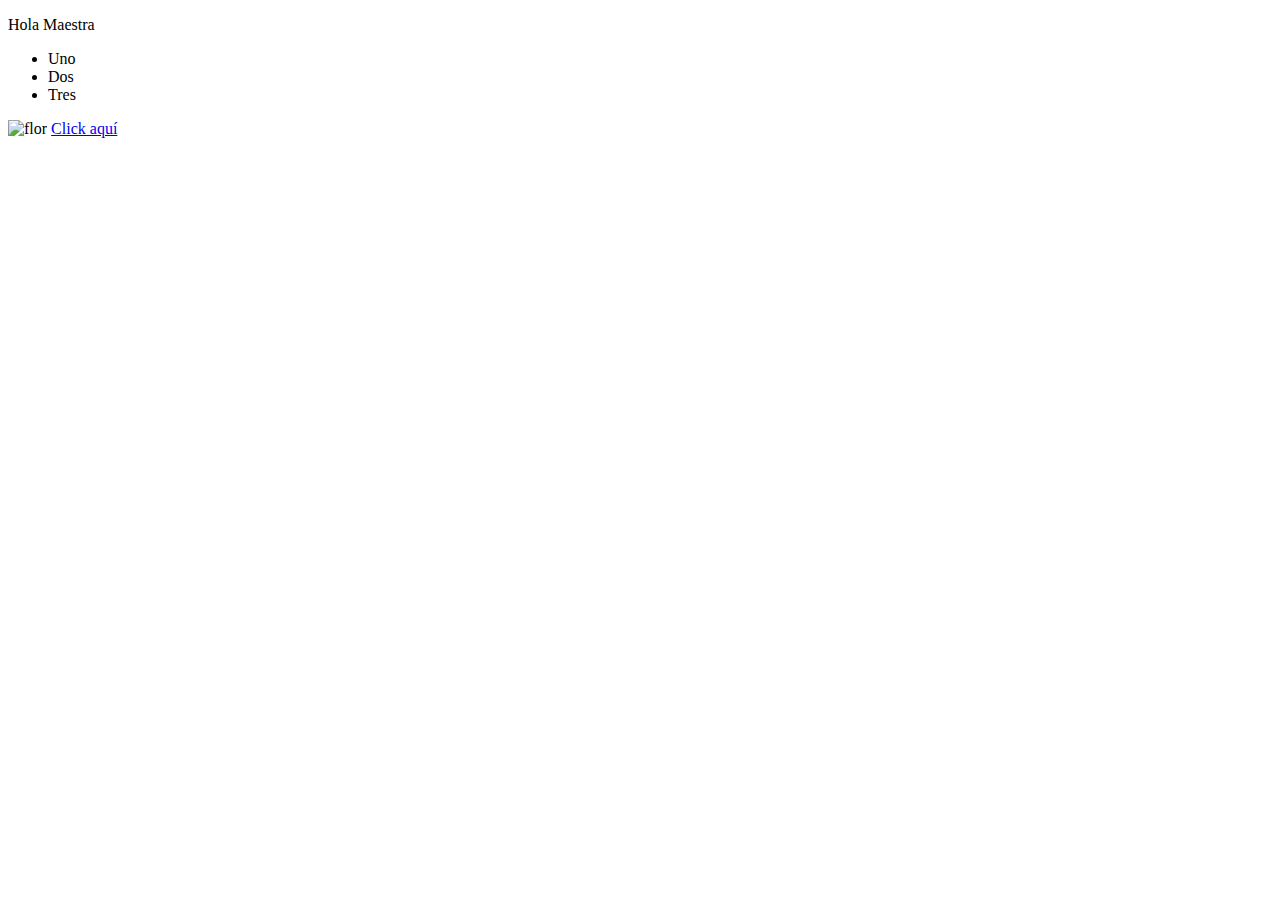
==== index.html @ 24344c46 "Segundo commit -cambiar nombre de index.html-" ====
<!DOCTYPE html>
<html lang="es">
<head>
    <meta charset="UTF-8">
    <meta http-equiv="X-UA-Compatible" content="IE=edge">
    <meta name="viewport" content="width=device-width, initial-scale=1.0">
    <title>Document</title>
</head>
<body>
    <p>Hola Maestra </p>

    <ul>
        <li> Uno </li>
        <li> Dos </li>
        <li> Tres</li>

    </ul>
       
    <img src="imagen/flor.jpg" alt="flor">
    <a href=¨https://google.com¨> Click aquí </a>
    
</body>
</html>
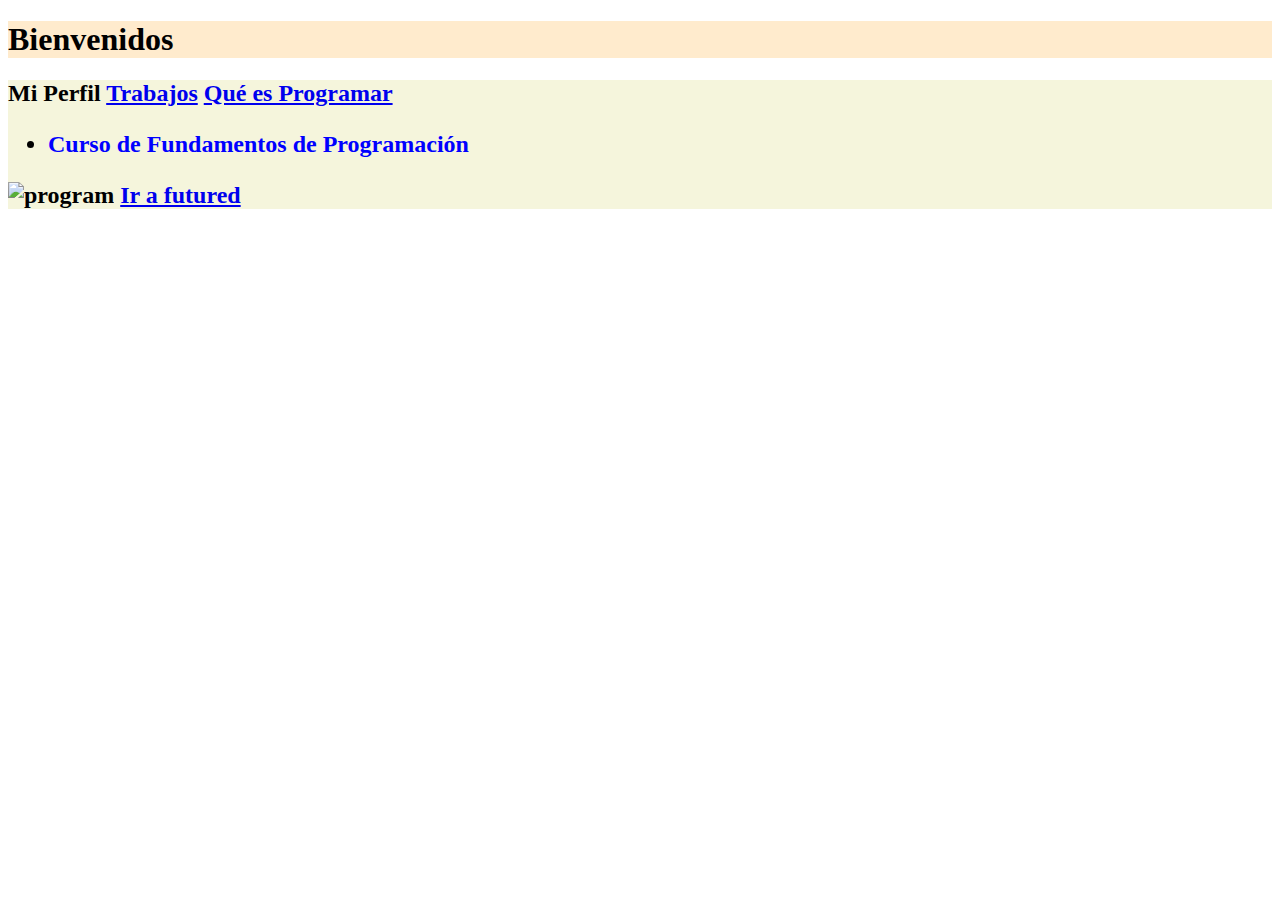
==== commit edda78fb: "Segundo Commit -Actualización index.html-" ====
--- a/index.html
+++ b/index.html
@@ -4,20 +4,30 @@
     <meta charset="UTF-8">
     <meta http-equiv="X-UA-Compatible" content="IE=edge">
     <meta name="viewport" content="width=device-width, initial-scale=1.0">
-    <title>Document</title>
+    <title> Programación WEB  </title>
 </head>
+
 <body>
-    <p>Hola Maestra </p>
+    <header>
+        <h1 style=background-color:blanchedalmond; color:black;> Bienvenidos </h1> 
+        <h2 style="background-color: beige; color: black;> Soy Sofía y esta es mi 1a página WEB</h2>
+    </header>
+
+    <nav>
+      <a href="#"> Mi Perfil</a>
+      <a href="#"> Trabajos</a>
+      <a href="#"> Qué es Programar</a>
+    </nav>
 
     <ul>
-        <li> Uno </li>
-        <li> Dos </li>
-        <li> Tres</li>
-
+        <li>
+            <p style=color:blue; text-align=center><b>Curso de Fundamentos de Programación</b></p>
+        </li>
     </ul>
        
-    <img src="imagen/flor.jpg" alt="flor">
-    <a href=¨https://google.com¨> Click aquí </a>
+    <img src="imagen/programacion.jpg" alt="program">
+    <a href=¨https://code.futured.com¨> Ir a futured </a>
     
 </body>
+
 </html>
